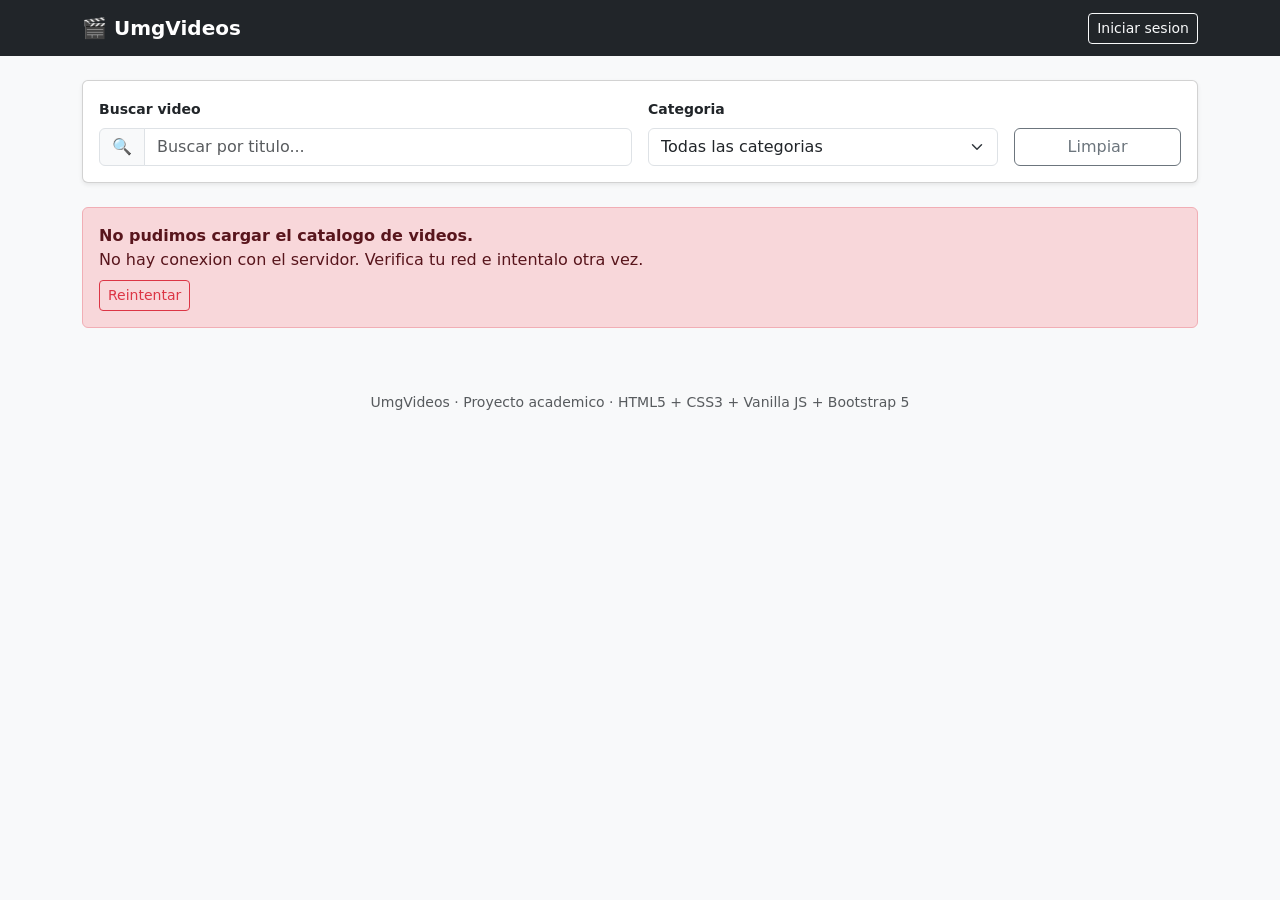
==== index.html @ a939062a "ultimos cambios" ====
<!DOCTYPE html>
<html lang="es">
<head>
  <meta charset="UTF-8">
  <meta name="viewport" content="width=device-width, initial-scale=1">
  <title>UmgVideos | Catalogo de videos</title>
  <meta name="description" content="Plataforma de videos educativos del centro.">

  <!-- Bootstrap 5 siempre por CDN: no se descarga al repositorio. -->
  <link href="https://cdn.jsdelivr.net/npm/bootstrap@5.3.3/dist/css/bootstrap.min.css" rel="stylesheet">

  <!--
    Bootstrap no expone utilidades para cursor, transform, transition ni
    max-height en vh, asi que lo minimo inevitable se declara aqui. Los colores,
    en cambio, salen todos de clases de Bootstrap.
  -->
  <style>
    .video-card { cursor: pointer; transition: transform .18s ease, box-shadow .18s ease; }
    .video-card:hover, .video-card:focus-visible {
      transform: translateY(-4px);
      box-shadow: 0 .5rem 1rem rgba(var(--bs-dark-rgb), .15) !important;
    }
    .video-card:focus-visible { outline: 3px solid var(--bs-primary); outline-offset: 2px; }

    .card-img-top { aspect-ratio: 3 / 2; }

    #reproductor { max-height: 60vh; }
    #listaComentarios { max-height: 45vh; }
  </style>
</head>
<body class="bg-body-tertiary">

  <!--  NAVBAR  -->
  <nav class="navbar navbar-expand-lg navbar-dark bg-dark sticky-top">
    <div class="container">
      <a class="navbar-brand fw-bold" href="index.html">&#127916; UmgVideos</a>
      <div class="ms-auto d-flex align-items-center gap-2">
        <span id="userLabel" class="text-white-50 small d-none d-sm-inline"></span>
        <a href="login.html" id="btnLogin" class="btn btn-outline-light btn-sm">Iniciar sesion</a>
        <button id="btnLogout" type="button" class="btn btn-outline-danger btn-sm d-none">
          Cerrar sesion
        </button>
      </div>
    </div>
  </nav>

  <main class="container my-4">

    <!--  FILTROS  -->
    <section class="card shadow-sm mb-4">
      <div class="card-body">
        <div class="row g-3 align-items-end">
          <div class="col-md-6">
            <label for="busqueda" class="form-label small fw-semibold">Buscar video</label>
            <div class="input-group">
              <span class="input-group-text">&#128269;</span>
              <input type="search" id="busqueda" class="form-control"
                     placeholder="Buscar por titulo..." autocomplete="off">
            </div>
          </div>

          <div class="col-md-4">
            <label for="filtroCategoria" class="form-label small fw-semibold">Categoria</label>
            <select id="filtroCategoria" class="form-select">
              <option value="todas">Todas las categorias</option>
            </select>
          </div>

          <div class="col-md-2">
            <button type="button" id="btnLimpiarFiltros" class="btn btn-outline-secondary w-100">
              Limpiar
            </button>
          </div>
        </div>
      </div>
    </section>

    <!-- Aviso de error del catalogo, oculto por defecto. -->
    <div id="alertaCatalogo" class="d-none"></div>

    <!-- Indicador de carga inicial. -->
    <div id="zonaCarga" class="text-center py-5">
      <div class="spinner-border text-primary" role="status">
        <span class="visually-hidden">Cargando...</span>
      </div>
      <p class="text-muted mt-3 mb-0">Cargando catalogo de videos...</p>
    </div>

    <!--  CATALOGO  -->
    <!-- Las cards se inyectan desde js/videos.js y se abren por delegacion. -->
    <section id="catalogo" class="row d-none" aria-live="polite"></section>

  </main>

  <footer class="container text-center text-muted small py-4">
    UmgVideos &middot; Proyecto academico &middot; HTML5 + CSS3 + Vanilla JS + Bootstrap 5
  </footer>

  <!--  MODAL: REPRODUCTOR DE VIDEO  -->
  <div class="modal fade" id="modalVideo" tabindex="-1" aria-labelledby="tituloVideo" aria-hidden="true">
    <div class="modal-dialog modal-lg modal-dialog-scrollable">
      <div class="modal-content">

        <div class="modal-header">
          <div>
            <h5 class="modal-title" id="tituloVideo">Video</h5>
            <small class="text-muted" id="metaVideo"></small>
          </div>
          <button type="button" class="btn-close" data-bs-dismiss="modal" aria-label="Cerrar"></button>
        </div>

        <div class="modal-body">

          <!-- Reproductor. El <source> se asigna desde js/app.js. -->
          <video id="reproductor" class="w-100 rounded mb-3 bg-black" controls preload="none">
            Tu navegador no soporta la reproduccion de video.
          </video>

          <div class="d-flex flex-wrap align-items-center gap-2 mb-2">
            <span id="badgeCategoria" class="badge text-bg-primary"></span>
          </div>
          <p id="descripcionVideo" class="text-muted"></p>

          <hr>

          <!-- Like. Se habilita/deshabilita segun la sesion. -->
          <div class="d-flex align-items-center gap-3 mb-3">
            <button type="button" id="btnLike" class="btn btn-outline-danger" aria-pressed="false">
              <span id="iconoLike" aria-hidden="true">&#10084;</span>
              <span id="contadorLikes">0</span>
            </button>
            <small class="text-muted">Me gusta</small>
          </div>

          <!-- Aviso de control de acceso para visitantes. -->
          <div id="avisoLogin"></div>

          <!-- Comentario principal. -->
          <h6 class="fw-bold mb-2">
            Comentarios <span id="totalComentarios" class="badge text-bg-secondary">0</span>
          </h6>
          <div class="input-group mb-3">
            <input type="text" id="inputComentario" class="form-control"
                   placeholder="Escribe un comentario..." maxlength="500" autocomplete="off">
            <button type="button" id="btnComentar" class="btn btn-primary">Enviar</button>
          </div>

          <!-- Arbol de comentarios: nivel 1 + respuestas directas. -->
          <div id="listaComentarios" class="overflow-y-auto"></div>

        </div>

        <div class="modal-footer">
          <button type="button" class="btn btn-secondary" data-bs-dismiss="modal">Cerrar</button>
        </div>
      </div>
    </div>
  </div>

  <!--  MODAL COMENTARIOS  -->
  <div class="modal fade" id="modalResponder" tabindex="-1" aria-labelledby="tituloResponder" aria-hidden="true">
    <div class="modal-dialog">
      <div class="modal-content">
        <div class="modal-header">
          <h5 class="modal-title" id="tituloResponder">
            Responder a <span id="autorResponder" class="text-primary"></span>
          </h5>
          <button type="button" class="btn-close" data-bs-dismiss="modal" aria-label="Cerrar"></button>
        </div>
        <div class="modal-body">
          <label for="textoResponder" class="form-label">Tu respuesta</label>
          <textarea id="textoResponder" class="form-control" rows="3" maxlength="500"
                    placeholder="Escribe tu respuesta..."></textarea>
        </div>
        <div class="modal-footer">
          <button type="button" class="btn btn-secondary" data-bs-dismiss="modal">Cancelar</button>
          <button type="button" id="btnEnviarRespuesta" class="btn btn-primary">Publicar respuesta</button>
        </div>
      </div>
    </div>
  </div>

  <!--  MODAL: CONFIRMAR ELIMINAR  -->
  <div class="modal fade" id="modalEliminar" tabindex="-1" aria-labelledby="tituloEliminar" aria-hidden="true">
    <div class="modal-dialog modal-dialog-centered">
      <div class="modal-content">
        <div class="modal-header">
          <h5 class="modal-title" id="tituloEliminar">Eliminar comentario</h5>
          <button type="button" class="btn-close" data-bs-dismiss="modal" aria-label="Cerrar"></button>
        </div>
        <div class="modal-body">
          <p class="mb-0">
            Estas a punto de eliminar el comentario escrito por
            <strong id="autorEliminar"></strong>. Esta accion no se puede deshacer.
          </p>
        </div>
        <div class="modal-footer">
          <button type="button" class="btn btn-secondary" data-bs-dismiss="modal">Cancelar</button>
          <button type="button" id="btnConfirmarEliminar" class="btn btn-danger">Si, eliminar</button>
        </div>
      </div>
    </div>
  </div>

  <!--  NOTIFICACIONES  -->
  <div class="toast-container position-fixed bottom-0 end-0 p-3" id="toastContenedor"></div>

  <!-- Bootstrap 5 bundle: incluye Popper, necesario para los modales. -->
  <script src="https://cdn.jsdelivr.net/npm/bootstrap@5.3.3/dist/js/bootstrap.bundle.min.js"></script>

  <!-- Orden obligatorio: api.js define las utilidades que usan las demas. -->
  <script src="js/api.js"></script>
  <script src="js/usuario.js"></script>
  <script src="js/videos.js"></script>
  <script src="js/interacciones.js"></script>
  <script src="js/modales.js"></script>
  <script src="js/comentarios.js"></script>
  <script src="js/app.js"></script>
</body>
</html>
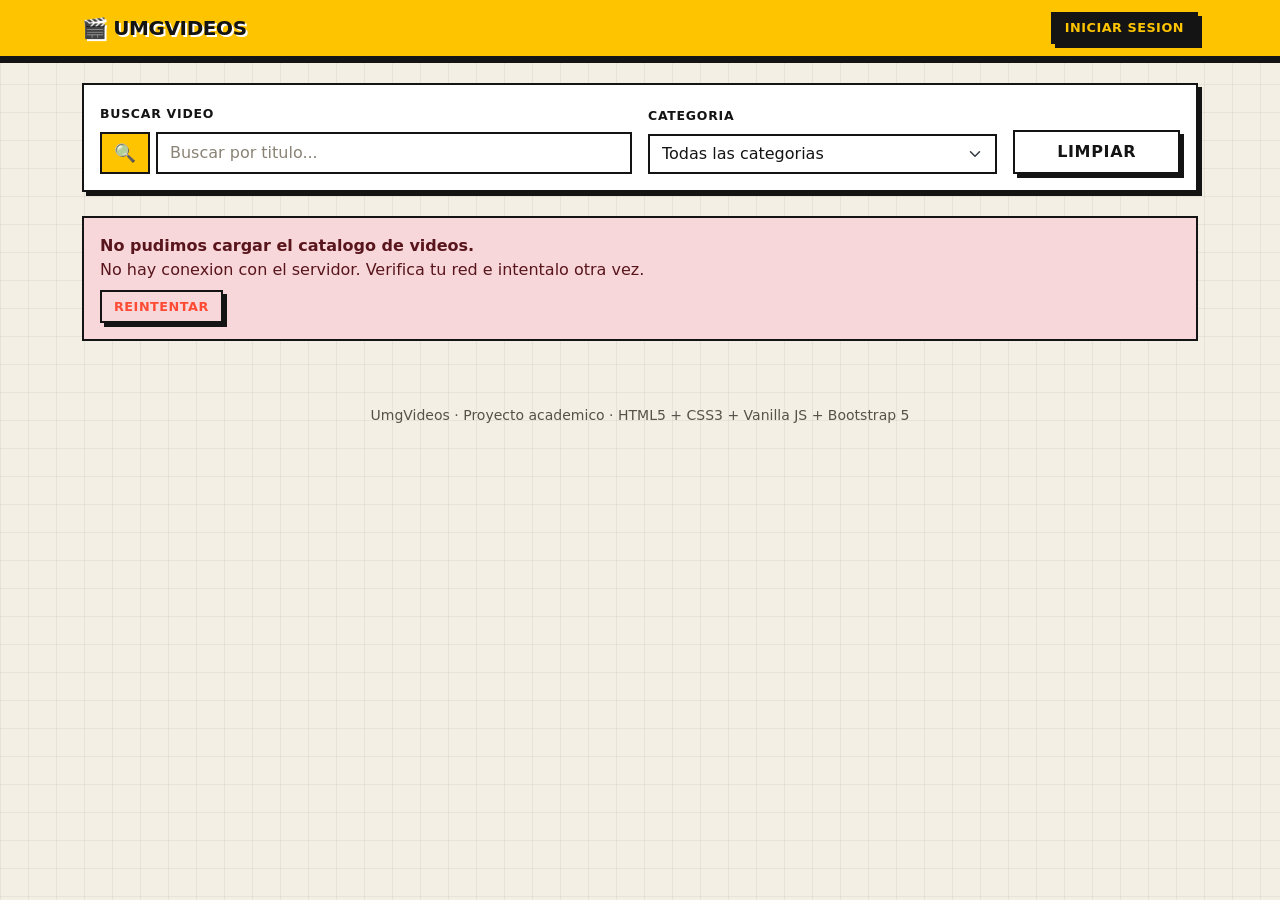
==== commit 41d54ca0: "impresion_firmas se corrige forma de impresiony la forma en la que se muestran las firmas" ====
--- a/index.html
+++ b/index.html
@@ -10,34 +10,21 @@
   <link href="https://cdn.jsdelivr.net/npm/bootstrap@5.3.3/dist/css/bootstrap.min.css" rel="stylesheet">
 
   <!--
-    Bootstrap no expone utilidades para cursor, transform, transition ni
-    max-height en vh, asi que lo minimo inevitable se declara aqui. Los colores,
-    en cambio, salen todos de clases de Bootstrap.
+    El tema va aparte y DESPUES de Bootstrap: solo redefine variables que
+    Bootstrap ya declara, asi que la paleta sigue saliendo de el.
   -->
-  <style>
-    .video-card { cursor: pointer; transition: transform .18s ease, box-shadow .18s ease; }
-    .video-card:hover, .video-card:focus-visible {
-      transform: translateY(-4px);
-      box-shadow: 0 .5rem 1rem rgba(var(--bs-dark-rgb), .15) !important;
-    }
-    .video-card:focus-visible { outline: 3px solid var(--bs-primary); outline-offset: 2px; }
-
-    .card-img-top { aspect-ratio: 3 / 2; }
-
-    #reproductor { max-height: 60vh; }
-    #listaComentarios { max-height: 45vh; }
-  </style>
+  <link href="css/tema.css" rel="stylesheet">
 </head>
-<body class="bg-body-tertiary">
+<body class="bg-body">
 
   <!--  NAVBAR  -->
-  <nav class="navbar navbar-expand-lg navbar-dark bg-dark sticky-top">
+  <nav class="navbar navbar-expand-lg sticky-top barra">
     <div class="container">
-      <a class="navbar-brand fw-bold" href="index.html">&#127916; UmgVideos</a>
+      <a class="navbar-brand" href="index.html">&#127916; UmgVideos</a>
       <div class="ms-auto d-flex align-items-center gap-2">
-        <span id="userLabel" class="text-white-50 small d-none d-sm-inline"></span>
-        <a href="login.html" id="btnLogin" class="btn btn-outline-light btn-sm">Iniciar sesion</a>
-        <button id="btnLogout" type="button" class="btn btn-outline-danger btn-sm d-none">
+        <span id="userLabel" class="text-muted fw-semibold small d-none d-sm-inline"></span>
+        <a href="login.html" id="btnLogin" class="btn btn-dark btn-sm">Iniciar sesion</a>
+        <button id="btnLogout" type="button" class="btn btn-danger btn-sm d-none">
           Cerrar sesion
         </button>
       </div>
@@ -47,7 +34,7 @@
   <main class="container my-4">
 
     <!--  FILTROS  -->
-    <section class="card shadow-sm mb-4">
+    <section class="card mb-4">
       <div class="card-body">
         <div class="row g-3 align-items-end">
           <div class="col-md-6">
@@ -112,7 +99,7 @@
         <div class="modal-body">
 
           <!-- Reproductor. El <source> se asigna desde js/app.js. -->
-          <video id="reproductor" class="w-100 rounded mb-3 bg-black" controls preload="none">
+          <video id="reproductor" class="w-100 mb-3 bg-black" controls preload="none">
             Tu navegador no soporta la reproduccion de video.
           </video>
 
@@ -163,7 +150,7 @@
       <div class="modal-content">
         <div class="modal-header">
           <h5 class="modal-title" id="tituloResponder">
-            Responder a <span id="autorResponder" class="text-primary"></span>
+            Responder a <span id="autorResponder" class="fw-bold"></span>
           </h5>
           <button type="button" class="btn-close" data-bs-dismiss="modal" aria-label="Cerrar"></button>
         </div>
--- a/css/tema.css
+++ b/css/tema.css
@@ -0,0 +1,441 @@
+/* =============================================================================
+   tema.css - tema neobrutalista sobre Bootstrap 5.3.3
+   -----------------------------------------------------------------------------
+   Se carga DESPUES de bootstrap.min.css y solo redefine variables que Bootstrap
+   ya declara, asi que la paleta sigue viniendo de Bootstrap y se cambia desde
+   este unico lugar.
+
+   La firma del estilo son tres decisiones:
+     1. Esquinas rectas (--bs-border-radius en 0).
+     2. Bordes gruesos de tinta: el borde es el color del texto.
+     3. Sombra dura, sin difuminado, que se encoge al presionar el boton.
+
+   Bootstrap no ofrece utilidades para sombra dura, transform, cursor ni
+   max-height en vh, asi que eso si se declara aqui a mano.
+   ============================================================================= */
+
+:root {
+  /* ---- Superficies ---- */
+  --bs-body-bg: #f3efe4;
+  --bs-body-bg-rgb: 243, 239, 228;
+  --bs-body-color: #141414;
+  --bs-emphasis-color: #141414;
+  --bs-secondary-color: #57514a;
+  --bs-tertiary-color: #57514a;
+  --bs-secondary-bg: #e6dfcd;
+  --bs-tertiary-bg: #ece5d5;
+  --bs-light: #ffffff;
+  --bs-dark: #141414;
+  --bs-dark-rgb: 20, 20, 20;
+
+  /* ---- Tinta: el color del texto tambien es el color del borde ---- */
+  --bs-border-color: #141414;
+  --bs-border-width: 2px;
+  --bs-link-color: #141414;
+  --bs-link-hover-color: #141414;
+
+  /* ---- Acentos ---- */
+  --bs-primary: #ffc400;
+  --bs-primary-rgb: 255, 196, 0;
+  --bs-primary-contrast-color: #141414;
+  --bs-secondary: #141414;
+  --bs-secondary-rgb: 20, 20, 20;
+  --bs-secondary-contrast-color: #ffc400;
+  --bs-danger: #ff4b33;
+  --bs-danger-rgb: 255, 75, 51;
+  --bs-danger-contrast-color: #141414;
+  --bs-warning: #ffd400;
+  --bs-warning-rgb: 255, 212, 0;
+  --bs-warning-contrast-color: #141414;
+  --bs-success: #2fcf87;
+  --bs-success-rgb: 47, 207, 135;
+  --bs-success-contrast-color: #141414;
+  --bs-info: #3cc9f5;
+  --bs-info-rgb: 60, 201, 245;
+  --bs-info-contrast-color: #141414;
+
+  /* ---- Esquinas rectas ---- */
+  --bs-border-radius: 0;
+  --bs-border-radius-sm: 0;
+  --bs-border-radius-lg: 0;
+  --bs-border-radius-xl: 0;
+  --bs-border-radius-2xl: 0;
+  --bs-border-radius-pill: 0;
+
+  /* ---- Medidas propias del tema (Bootstrap no las ofrece) ---- */
+  --uv-sombra: 4px 4px 0 var(--bs-body-color);
+  --uv-sombra-lg: 8px 8px 0 var(--bs-body-color);
+  --uv-rejilla: rgba(20, 20, 20, .055);
+}
+
+/* ------------------------------------------------------------------ fondo --
+   Rejilla de dos lineas gradientes: da textura sin una sola imagen externa. */
+body {
+  background-color: var(--bs-body-bg);
+  background-image:
+    linear-gradient(var(--uv-rejilla) 1px, transparent 1px),
+    linear-gradient(90deg, var(--uv-rejilla) 1px, transparent 1px);
+  background-size: 28px 28px;
+}
+
+/* El amarillo sirve de relleno, no de texto: sobre crema no se lee. */
+.text-primary {
+  color: var(--bs-body-color) !important;
+}
+
+/* Bootstrap 5.3 fija a blanco literal el color de texto de .text-bg-*, asi que
+   con esta paleta el blanco caeria sobre un acento saturado y no se leeria.
+   Se devuelve el color de contraste que declara cada variante. */
+.text-bg-primary {
+  color: var(--bs-primary-contrast-color) !important;
+}
+
+.text-bg-success {
+  color: var(--bs-success-contrast-color) !important;
+}
+
+.text-bg-info {
+  color: var(--bs-info-contrast-color) !important;
+}
+
+.text-bg-warning {
+  color: var(--bs-warning-contrast-color) !important;
+}
+
+.text-bg-danger {
+  color: var(--bs-danger-contrast-color) !important;
+}
+
+.text-bg-secondary {
+  color: var(--bs-secondary-contrast-color) !important;
+}
+
+h1, h2, h3, h4, h5, h6,
+.h1, .h2, .h3, .h4, .h5, .h6 {
+  font-weight: 800;
+  letter-spacing: -.01em;
+}
+
+hr {
+  border-color: var(--bs-body-color);
+  border-width: 2px;
+  opacity: 1;
+}
+
+/* ---------------------------------------------------------------- botones --
+   El estado hover y el pressed NO cambian de color: la respuesta es la sombra,
+   que se encoge. Por eso los estados se enganchan a las variables de color de
+   la variante y basta con fijar el color una sola vez. */
+.btn {
+  --bs-btn-border-width: 2px;
+  --bs-btn-border-radius: 0;
+  --bs-btn-padding-x: 1rem;
+  --bs-btn-padding-y: .5rem;
+  --bs-btn-font-weight: 800;
+  --bs-btn-disabled-opacity: 1;
+  --bs-btn-focus-width: 3px;
+  --bs-btn-focus-box-shadow: 0 0 0 3px var(--bs-primary);
+  --bs-btn-active-shadow: none;
+
+  --bs-btn-hover-bg: var(--bs-btn-bg);
+  --bs-btn-hover-color: var(--bs-btn-color);
+  --bs-btn-hover-border-color: var(--bs-btn-border-color);
+  --bs-btn-active-bg: var(--bs-btn-bg);
+  --bs-btn-active-color: var(--bs-btn-color);
+  --bs-btn-active-border-color: var(--bs-btn-border-color);
+  --bs-btn-disabled-bg: var(--bs-btn-bg);
+  --bs-btn-disabled-color: var(--bs-btn-color);
+  --bs-btn-disabled-border-color: var(--bs-btn-border-color);
+
+  border-radius: 0;
+  font-weight: 800;
+  letter-spacing: .04em;
+  text-transform: uppercase;
+  box-shadow: var(--uv-sombra);
+  transition: transform .1s ease, box-shadow .1s ease;
+}
+
+.btn:hover:not(:disabled):not(.disabled) {
+  color: var(--bs-btn-hover-color);
+  transform: translate(2px, 2px);
+  box-shadow: 2px 2px 0 var(--bs-body-color);
+}
+
+.btn:active:not(:disabled):not(.disabled) {
+  color: var(--bs-btn-active-color);
+  transform: translate(4px, 4px);
+  box-shadow: none;
+}
+
+.btn:disabled,
+.btn.disabled {
+  border-style: dashed;
+  box-shadow: none;
+  opacity: .55;
+}
+
+.btn-sm {
+  --bs-btn-padding-x: .75rem;
+  --bs-btn-padding-y: .3rem;
+  font-size: .8rem;
+}
+
+.btn-lg {
+  --bs-btn-padding-x: 1.5rem;
+  --bs-btn-padding-y: .8rem;
+  font-size: 1.05rem;
+}
+
+/* Solo se fija el color base de cada variante. */
+.btn-primary {
+  --bs-btn-bg: var(--bs-primary);
+  --bs-btn-color: var(--bs-primary-contrast-color);
+  --bs-btn-border-color: var(--bs-body-color);
+}
+
+.btn-success {
+  --bs-btn-bg: var(--bs-success);
+  --bs-btn-color: var(--bs-success-contrast-color);
+  --bs-btn-border-color: var(--bs-body-color);
+}
+
+.btn-danger {
+  --bs-btn-bg: var(--bs-danger);
+  --bs-btn-color: var(--bs-danger-contrast-color);
+  --bs-btn-border-color: var(--bs-body-color);
+}
+
+/* Relleno oscuro con texto amarillo: el contraste de la barra. */
+.btn-dark,
+.btn-secondary {
+  --bs-btn-bg: var(--bs-dark);
+  --bs-btn-color: var(--bs-primary);
+  --bs-btn-border-color: var(--bs-dark);
+}
+
+/* Contornos: en reposo solo tinta, al hover se rellenan. */
+.btn-outline-dark,
+.btn-outline-light,
+.btn-outline-secondary {
+  --bs-btn-bg: transparent;
+  --bs-btn-color: var(--bs-body-color);
+  --bs-btn-border-color: var(--bs-body-color);
+  --bs-btn-hover-bg: var(--bs-primary);
+}
+
+.btn-outline-danger {
+  --bs-btn-bg: transparent;
+  --bs-btn-color: var(--bs-danger);
+  --bs-btn-border-color: var(--bs-body-color);
+  --bs-btn-hover-bg: var(--bs-danger);
+  --bs-btn-hover-color: var(--bs-danger-contrast-color);
+}
+
+.btn-link {
+  --bs-btn-color: var(--bs-body-color);
+  --bs-btn-hover-color: var(--bs-body-color);
+  --bs-btn-active-color: var(--bs-body-color);
+  text-decoration: underline;
+  box-shadow: none;
+}
+
+/* ----------------------------------------------------------------- navbar --
+   Barra amarilla con borde inferior de tinta y su linea dura de sombra. */
+.barra {
+  --bs-navbar-color: var(--bs-body-color);
+  --bs-navbar-brand-color: var(--bs-body-color);
+  --bs-navbar-brand-hover-color: var(--bs-body-color);
+
+  background-color: var(--bs-primary);
+  border-bottom: 3px solid var(--bs-body-color);
+  box-shadow: 0 4px 0 var(--bs-body-color);
+}
+
+.barra .navbar-brand {
+  font-weight: 900;
+  letter-spacing: -.02em;
+  text-transform: uppercase;
+  text-shadow: 2px 2px 0 var(--bs-light);
+}
+
+/* ----------------------------------------------------------------- cards -- */
+.card {
+  --bs-card-border-width: 2px;
+  --bs-card-border-color: var(--bs-body-color);
+  --bs-card-bg: var(--bs-light);
+  box-shadow: var(--uv-sombra);
+}
+
+.card-img-top {
+  aspect-ratio: 3 / 2;
+  border-bottom: 2px solid var(--bs-body-color);
+}
+
+.card-title {
+  font-weight: 800;
+}
+
+/* El hover "levanta" en diagonal, coherente con la sombra dura. */
+.video-card {
+  cursor: pointer;
+  box-shadow: var(--uv-sombra);
+  transition: transform .12s ease, box-shadow .12s ease;
+}
+
+.video-card:hover,
+.video-card:focus-visible {
+  transform: translate(-2px, -2px);
+  box-shadow: var(--uv-sombra-lg);
+}
+
+.video-card:focus-visible {
+  outline: 3px solid var(--bs-body-color);
+  outline-offset: 3px;
+}
+
+.badge {
+  border: 2px solid var(--bs-body-color);
+  font-weight: 700;
+  letter-spacing: .03em;
+  text-transform: uppercase;
+}
+
+/* ------------------------------------------------------------- formularios -- */
+.form-label {
+  font-size: .78rem;
+  font-weight: 800;
+  letter-spacing: .06em;
+  text-transform: uppercase;
+}
+
+.form-control,
+.form-select,
+.input-group-text {
+  border-width: 2px;
+  border-color: var(--bs-body-color);
+  border-radius: 0;
+  background-color: var(--bs-light);
+}
+
+.form-control:focus,
+.form-select:focus {
+  border-color: var(--bs-body-color);
+  background-color: var(--bs-light);
+  box-shadow: 0 0 0 3px var(--bs-primary);
+}
+
+.form-control::placeholder {
+  color: #8a8375;
+}
+
+.form-text {
+  color: #6b6558;
+}
+
+/* El prefijo del buscador va en amarillo. */
+.input-group-text {
+  background-color: var(--bs-primary);
+  font-size: 1.1rem;
+}
+
+/* Se separan las piezas del grupo en vez de fundirlas: con radio 0 el borde
+   compartido de Bootstrap solo deja una linea de 1px. */
+.input-group {
+  gap: .5rem;
+}
+
+.input-group > :not(:first-child) {
+  margin-left: 0;
+}
+
+/* ----------------------------------------------------------------- avisos -- */
+.alert {
+  border-width: 2px;
+  border-color: var(--bs-body-color);
+  font-weight: 500;
+}
+
+.alert-link {
+  color: var(--bs-body-color);
+  font-weight: 800;
+  text-decoration: underline;
+}
+
+/* ----------------------------------------------------------------- modales -- */
+.modal-content {
+  border: 3px solid var(--bs-body-color);
+  border-radius: 0;
+  background-color: var(--bs-light);
+  box-shadow: var(--uv-sombra-lg);
+}
+
+.modal-header,
+.modal-footer {
+  border-color: var(--bs-body-color);
+}
+
+.modal-title {
+  font-weight: 800;
+  letter-spacing: -.01em;
+  text-transform: uppercase;
+}
+
+.modal-backdrop {
+  background-color: var(--bs-body-color);
+  opacity: .55;
+}
+
+/* ----------------------------------------------------------------- toasts --
+   El color del texto lo pone el bloque de .text-bg-* de arriba. */
+.toast {
+  border: 2px solid var(--bs-body-color);
+  border-radius: 0;
+  background-color: var(--bs-light);
+  box-shadow: var(--uv-sombra);
+  font-weight: 600;
+}
+
+/* ------------------------------------------------------- medidas propias --
+   Bootstrap 5.3 no tiene utilidad de max-height en vh ni de max-width en px. */
+#reproductor {
+  max-height: 60vh;
+  border: 3px solid var(--bs-body-color);
+}
+
+#listaComentarios {
+  max-height: 45vh;
+}
+
+.tarjeta {
+  max-width: 440px;
+}
+
+/* Cuadro de la marca en login.html. */
+.marca {
+  display: inline-flex;
+  align-items: center;
+  justify-content: center;
+  width: 84px;
+  height: 84px;
+  background-color: var(--bs-primary);
+  border: 3px solid var(--bs-body-color);
+  box-shadow: var(--uv-sombra);
+}
+
+.spinner-border {
+  border-width: .3em;
+}
+
+/* Sin transicion, el desplazamiento del boton puede molestar. */
+@media (prefers-reduced-motion: reduce) {
+  .btn,
+  .video-card {
+    transition: none;
+  }
+
+  .btn:hover:not(:disabled):not(.disabled),
+  .video-card:hover,
+  .video-card:focus-visible {
+    transform: none;
+  }
+}
